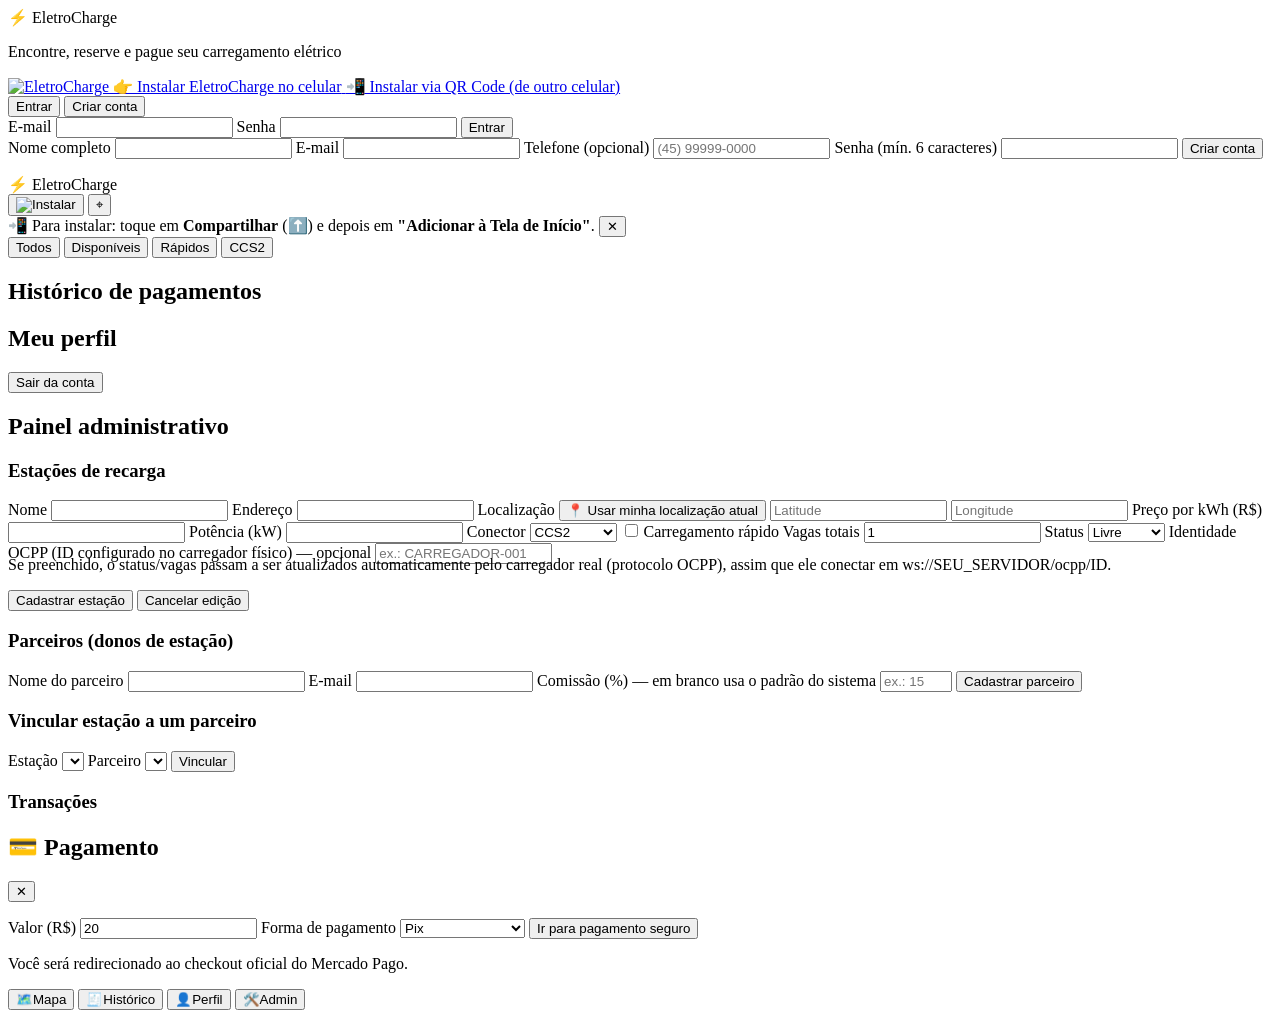
==== frontend/index.html @ 90af41b2 "Versao inicial do EletroCharge" ====
<!DOCTYPE html>
<html lang="pt-BR">
<head>
<meta charset="UTF-8">
<meta name="viewport" content="width=device-width, initial-scale=1, maximum-scale=1, viewport-fit=cover">
<meta name="theme-color" content="#168a55">
<meta name="apple-mobile-web-app-capable" content="yes">
<meta name="apple-mobile-web-app-status-bar-style" content="black-translucent">
<meta name="mobile-web-app-capable" content="yes">
<title>EletroCharge</title>
<link rel="manifest" href="/manifest.json">
<link rel="icon" href="/icons/icon.svg" type="image/svg+xml">
<link rel="apple-touch-icon" href="/icons/icon-192.png">
<link rel="stylesheet" href="/css/style.css">
</head>
<body>

<!-- TELA DE AUTENTICAÇÃO -->
<div id="tela-auth" class="tela-auth">
    <div class="cartao-auth">
        <div class="marca-auth">⚡ <span>EletroCharge</span></div>
        <p class="sub-auth">Encontre, reserve e pague seu carregamento elétrico</p>

        <a href="#" id="link-instalar" class="link-instalar oculto">
            <img src="/icons/icon.svg" alt="EletroCharge" width="22" height="22">
            <span>👉 Instalar EletroCharge no celular</span>
        </a>
        <a href="/instalar.html" target="_blank" class="link-qrcode">📲 Instalar via QR Code (de outro celular)</a>

        <div class="abas-auth">
            <button id="aba-login" class="aba ativa" onclick="mudarAbaAuth('login')">Entrar</button>
            <button id="aba-cadastro" class="aba" onclick="mudarAbaAuth('cadastro')">Criar conta</button>
        </div>

        <form id="form-login" class="form-auth">
            <label>E-mail</label>
            <input type="email" id="login-email" required autocomplete="email">
            <label>Senha</label>
            <input type="password" id="login-senha" required autocomplete="current-password">
            <button type="submit" class="botao primario largo">Entrar</button>
        </form>

        <form id="form-cadastro" class="form-auth oculto">
            <label>Nome completo</label>
            <input type="text" id="cad-nome" required>
            <label>E-mail</label>
            <input type="email" id="cad-email" required autocomplete="email">
            <label>Telefone (opcional)</label>
            <input type="tel" id="cad-telefone" placeholder="(45) 99999-0000">
            <label>Senha (mín. 6 caracteres)</label>
            <input type="password" id="cad-senha" required minlength="6" autocomplete="new-password">
            <button type="submit" class="botao primario largo">Criar conta</button>
        </form>

        <p id="erro-auth" class="erro-auth oculto"></p>
    </div>
</div>

<!-- APP PRINCIPAL -->
<div id="app" class="app oculto">

    <header class="topo">
        <div class="marca">⚡ EletroCharge</div>
        <div class="topo-acoes">
            <button id="btn-instalar" class="botao-icone oculto" title="Instalar aplicativo">
                <img src="/icons/icon.svg" alt="Instalar" width="20" height="20">
            </button>
            <button id="btn-gps" class="botao-icone" title="Minha localização">⌖</button>
        </div>
    </header>

    <div id="banner-instalar-ios" class="aviso oculto">
        📲 Para instalar: toque em <strong>Compartilhar</strong> (⬆️) e depois em
        <strong>"Adicionar à Tela de Início"</strong>.
        <button class="botao-icone" onclick="document.getElementById('banner-instalar-ios').classList.add('oculto')">✕</button>
    </div>

    <main class="conteudo">

        <section id="tab-mapa" class="tab ativa">
            <div class="filtros">
                <button class="filtro ativo" data-filtro="todos">Todos</button>
                <button class="filtro" data-filtro="livre">Disponíveis</button>
                <button class="filtro" data-filtro="rapido">Rápidos</button>
                <button class="filtro" data-filtro="ccs">CCS2</button>
            </div>

            <div id="mapa" class="mapa"></div>
            <p id="aviso-mapa" class="aviso oculto"></p>

            <div id="lista" class="lista"></div>
        </section>

        <section id="tab-historico" class="tab">
            <h2 class="titulo-secao">Histórico de pagamentos</h2>
            <div id="lista-historico" class="lista"></div>
        </section>

        <section id="tab-perfil" class="tab">
            <h2 class="titulo-secao">Meu perfil</h2>
            <div id="dados-perfil" class="cartao-perfil"></div>
            <button id="btn-sair" class="botao perigo largo">Sair da conta</button>
        </section>

        <section id="tab-admin" class="tab">
            <h2 class="titulo-secao">Painel administrativo</h2>

            <div id="resumo-admin" class="grid-resumo"></div>

            <h3 class="subtitulo-secao">Estações de recarga</h3>
            <form id="form-estacao" class="form-auth">
                <label>Nome</label>
                <input id="estacao-nome" required>
                <label>Endereço</label>
                <input id="estacao-endereco" required>

                <label>Localização</label>
                <button type="button" class="botao" onclick="usarLocalizacaoNaEstacao()">📍 Usar minha localização atual</button>
                <input id="estacao-latitude" type="number" step="any" placeholder="Latitude" required>
                <input id="estacao-longitude" type="number" step="any" placeholder="Longitude" required>

                <label>Preço por kWh (R$)</label>
                <input id="estacao-preco" type="number" min="0.01" step="0.01" required>
                <label>Potência (kW)</label>
                <input id="estacao-potencia" type="number" min="1" required>
                <label>Conector</label>
                <select id="estacao-conector">
                    <option value="CCS2">CCS2</option>
                    <option value="Tipo 2">Tipo 2</option>
                    <option value="CHAdeMO">CHAdeMO</option>
                </select>
                <label><input id="estacao-rapido" type="checkbox" style="width:auto;display:inline-block;margin-right:6px;">Carregamento rápido</label>
                <label>Vagas totais</label>
                <input id="estacao-vagas" type="number" min="1" value="1" required>
                <label>Status</label>
                <select id="estacao-status">
                    <option value="livre">Livre</option>
                    <option value="ocupado">Ocupado</option>
                    <option value="offline">Offline</option>
                </select>

                <label>Identidade OCPP (ID configurado no carregador físico) — opcional</label>
                <input id="estacao-ocpp" placeholder="ex.: CARREGADOR-001">
                <p class="nota-pagamento" style="text-align:left;margin-top:-8px;">
                    Se preenchido, o status/vagas passam a ser atualizados automaticamente pelo carregador real
                    (protocolo OCPP), assim que ele conectar em ws://SEU_SERVIDOR/ocpp/ID.
                </p>

                <button type="submit" id="btn-salvar-estacao" class="botao primario largo">Cadastrar estação</button>
                <button type="button" id="btn-cancelar-edicao-estacao" class="botao largo oculto" onclick="cancelarEdicaoEstacao()">Cancelar edição</button>
            </form>
            <div id="lista-estacoes-admin" class="lista"></div>

            <h3 class="subtitulo-secao">Parceiros (donos de estação)</h3>
            <form id="form-parceiro" class="form-auth">
                <label>Nome do parceiro</label>
                <input id="parceiro-nome" required>
                <label>E-mail</label>
                <input id="parceiro-email" type="email" required>
                <label>Comissão (%) — em branco usa o padrão do sistema</label>
                <input id="parceiro-comissao" type="number" min="0" max="100" step="0.1" placeholder="ex.: 15">
                <button type="submit" class="botao primario largo">Cadastrar parceiro</button>
            </form>
            <div id="lista-parceiros" class="lista"></div>

            <h3 class="subtitulo-secao">Vincular estação a um parceiro</h3>
            <form id="form-vincular" class="form-auth">
                <label>Estação</label>
                <select id="vincular-estacao"></select>
                <label>Parceiro</label>
                <select id="vincular-parceiro"></select>
                <button type="submit" class="botao largo">Vincular</button>
            </form>

            <h3 class="subtitulo-secao">Transações</h3>
            <div id="lista-transacoes-admin" class="lista"></div>
        </section>

    </main>

    <div id="painel-pagamento" class="painel oculto">
        <div class="painel-conteudo">
            <div class="painel-topo">
                <h2>💳 Pagamento</h2>
                <button class="botao-icone" onclick="fecharPainelPagamento()">✕</button>
            </div>

            <p id="estacao-pagamento" class="sub-painel"></p>

            <label>Valor (R$)</label>
            <input id="valor-pagamento" type="number" value="20" min="1" step="0.01">

            <label>Forma de pagamento</label>
            <select id="metodo-pagamento">
                <option value="pix">Pix</option>
                <option value="cartao">Cartão de crédito</option>
                <option value="boleto">Boleto</option>
            </select>

            <button id="btn-confirmar-pagamento" class="botao primario largo" onclick="confirmarPagamento()">
                Ir para pagamento seguro
            </button>
            <p class="nota-pagamento">Você será redirecionado ao checkout oficial do Mercado Pago.</p>
            <p id="resultado-pagamento" class="erro-auth oculto"></p>
        </div>
    </div>

    <nav class="nav-inferior">
        <button class="nav-item ativo" data-tab="mapa">
            <span class="nav-icone">🗺️</span><span>Mapa</span>
        </button>
        <button class="nav-item" data-tab="historico">
            <span class="nav-icone">🧾</span><span>Histórico</span>
        </button>
        <button class="nav-item" data-tab="perfil">
            <span class="nav-icone">👤</span><span>Perfil</span>
        </button>
        <button id="nav-admin" class="nav-item oculto" data-tab="admin">
            <span class="nav-icone">🛠️</span><span>Admin</span>
        </button>
    </nav>
</div>

<div id="toast" class="toast oculto"></div>

<script src="/js/app.js"></script>
</body>
</html>
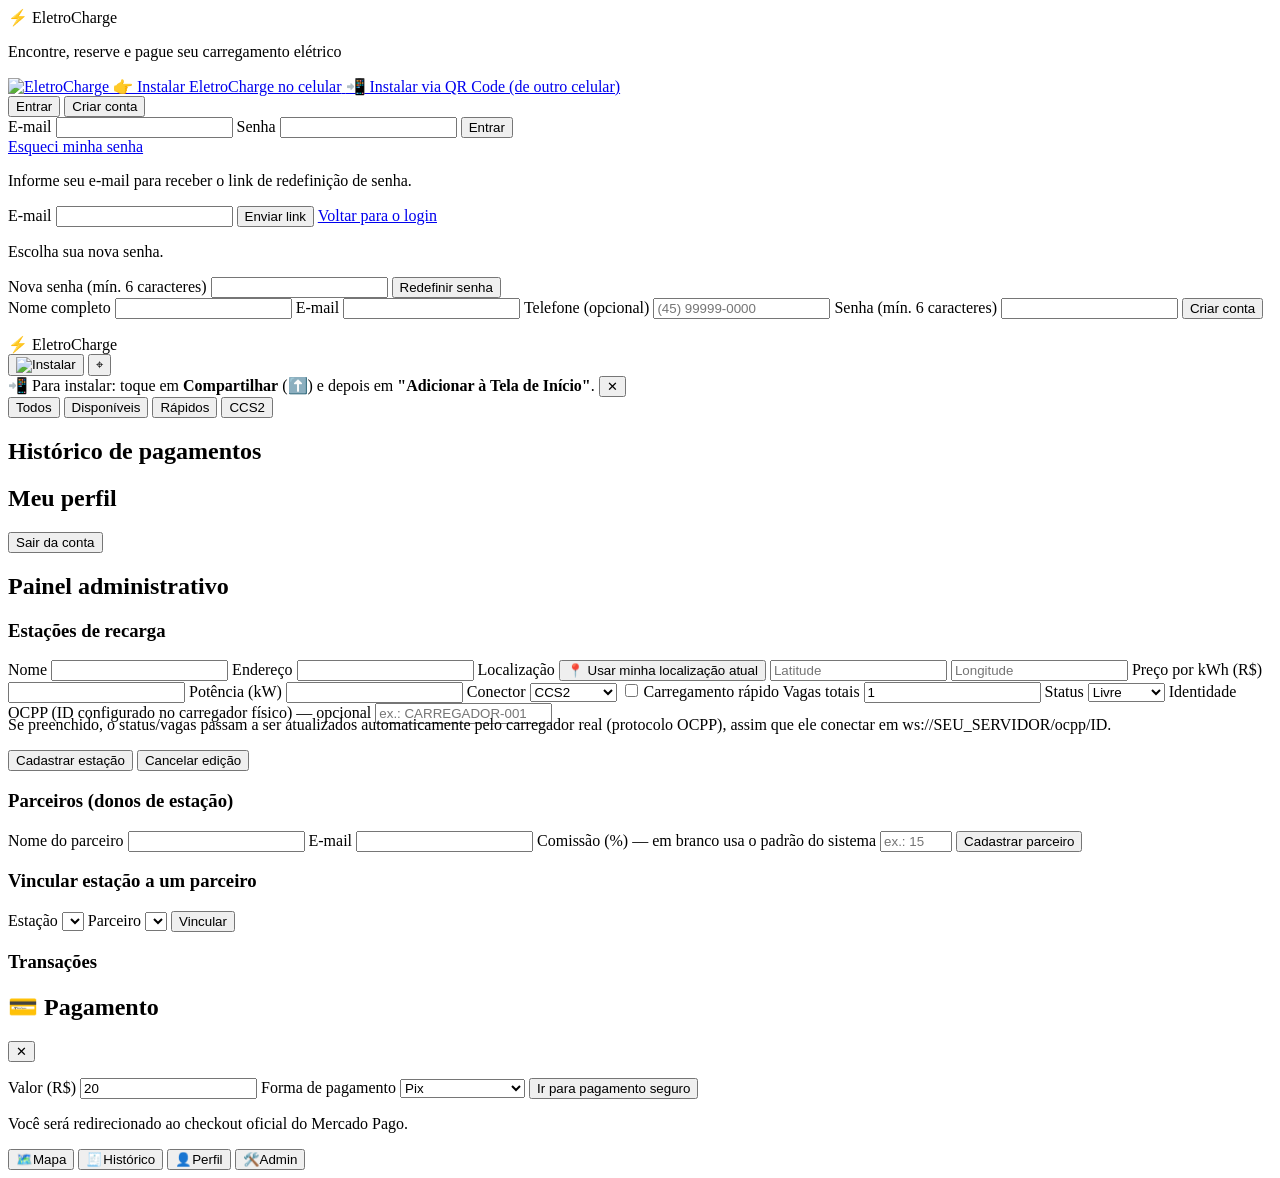
==== commit 7a5f68c7: "Adiciona opcao de esqueci minha senha" ====
--- a/frontend/index.html
+++ b/frontend/index.html
@@ -39,6 +39,22 @@
             <input type="password" id="login-senha" required autocomplete="current-password">
             <button type="submit" class="botao primario largo">Entrar</button>
         </form>
+        <a href="#" id="link-esqueci-senha" class="link-esqueci-senha">Esqueci minha senha</a>
+
+        <form id="form-esqueci-senha" class="form-auth oculto">
+            <p class="sub-auth">Informe seu e-mail para receber o link de redefinição de senha.</p>
+            <label>E-mail</label>
+            <input type="email" id="esqueci-email" required autocomplete="email">
+            <button type="submit" class="botao primario largo">Enviar link</button>
+            <a href="#" id="link-voltar-login" class="link-esqueci-senha">Voltar para o login</a>
+        </form>
+
+        <form id="form-redefinir-senha" class="form-auth oculto">
+            <p class="sub-auth">Escolha sua nova senha.</p>
+            <label>Nova senha (mín. 6 caracteres)</label>
+            <input type="password" id="redefinir-senha" required minlength="6" autocomplete="new-password">
+            <button type="submit" class="botao primario largo">Redefinir senha</button>
+        </form>
 
         <form id="form-cadastro" class="form-auth oculto">
             <label>Nome completo</label>
@@ -53,6 +69,7 @@
         </form>
 
         <p id="erro-auth" class="erro-auth oculto"></p>
+        <p id="sucesso-auth" class="sucesso-auth oculto"></p>
     </div>
 </div>
 
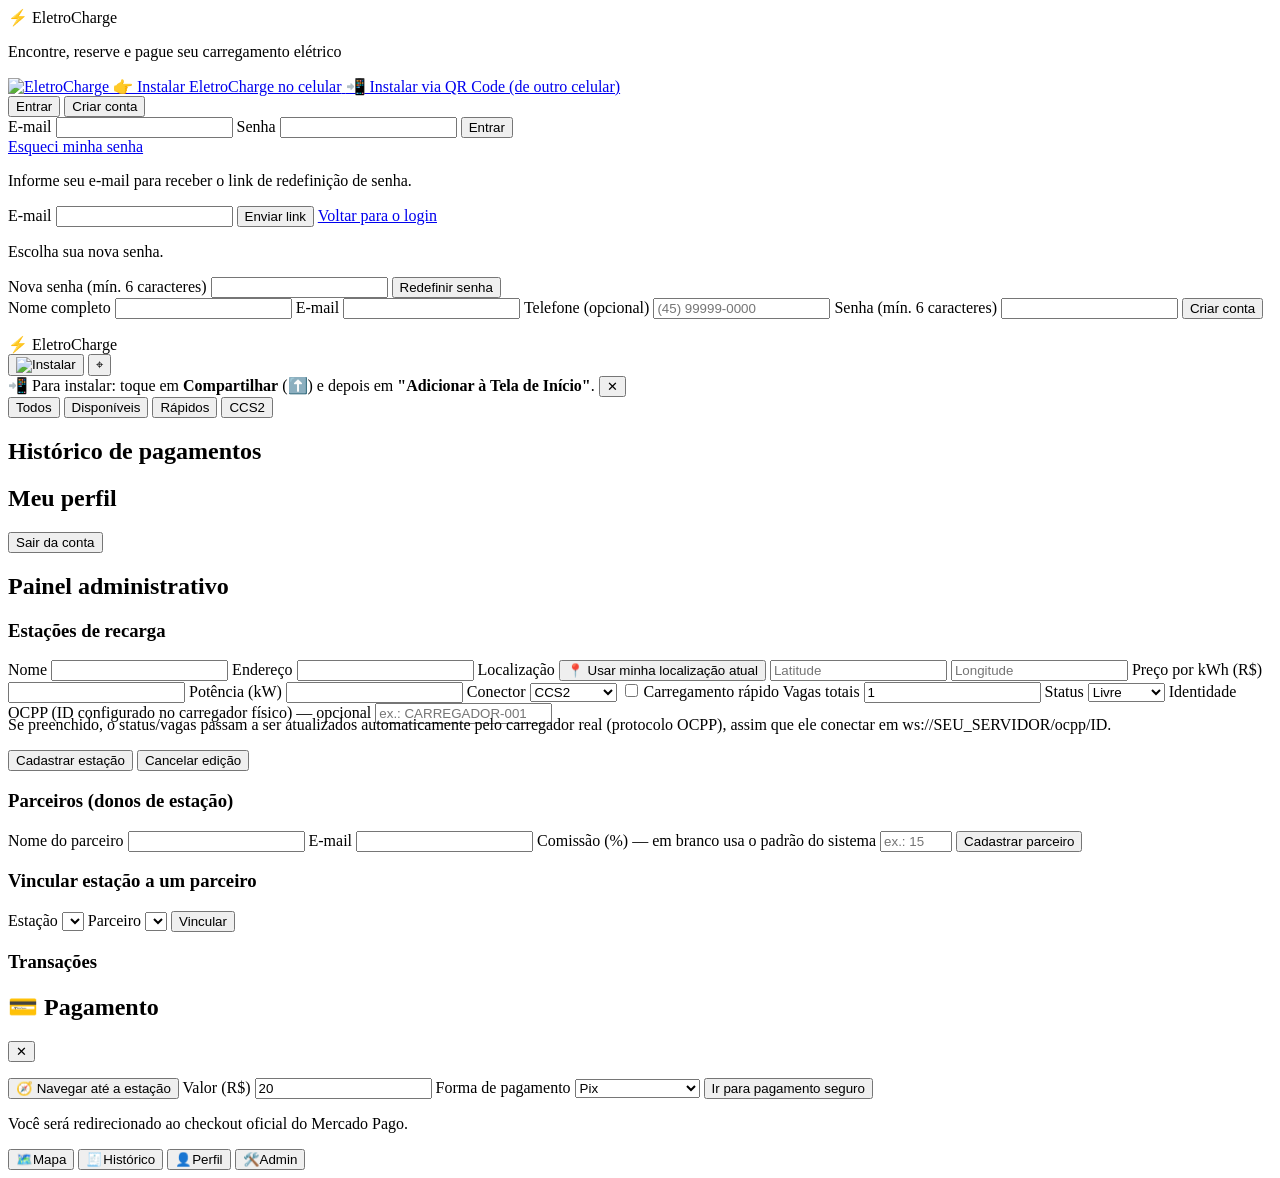
==== commit eb1ea1cb: "Adiciona opcao de navegacao (Google Maps) ate a estacao escolhida" ====
--- a/frontend/index.html
+++ b/frontend/index.html
@@ -203,6 +203,7 @@
             </div>
 
             <p id="estacao-pagamento" class="sub-painel"></p>
+            <button id="btn-navegar-pagamento" class="botao largo" onclick="navegarEstacaoSelecionada()">🧭 Navegar até a estação</button>
 
             <label>Valor (R$)</label>
             <input id="valor-pagamento" type="number" value="20" min="1" step="0.01">
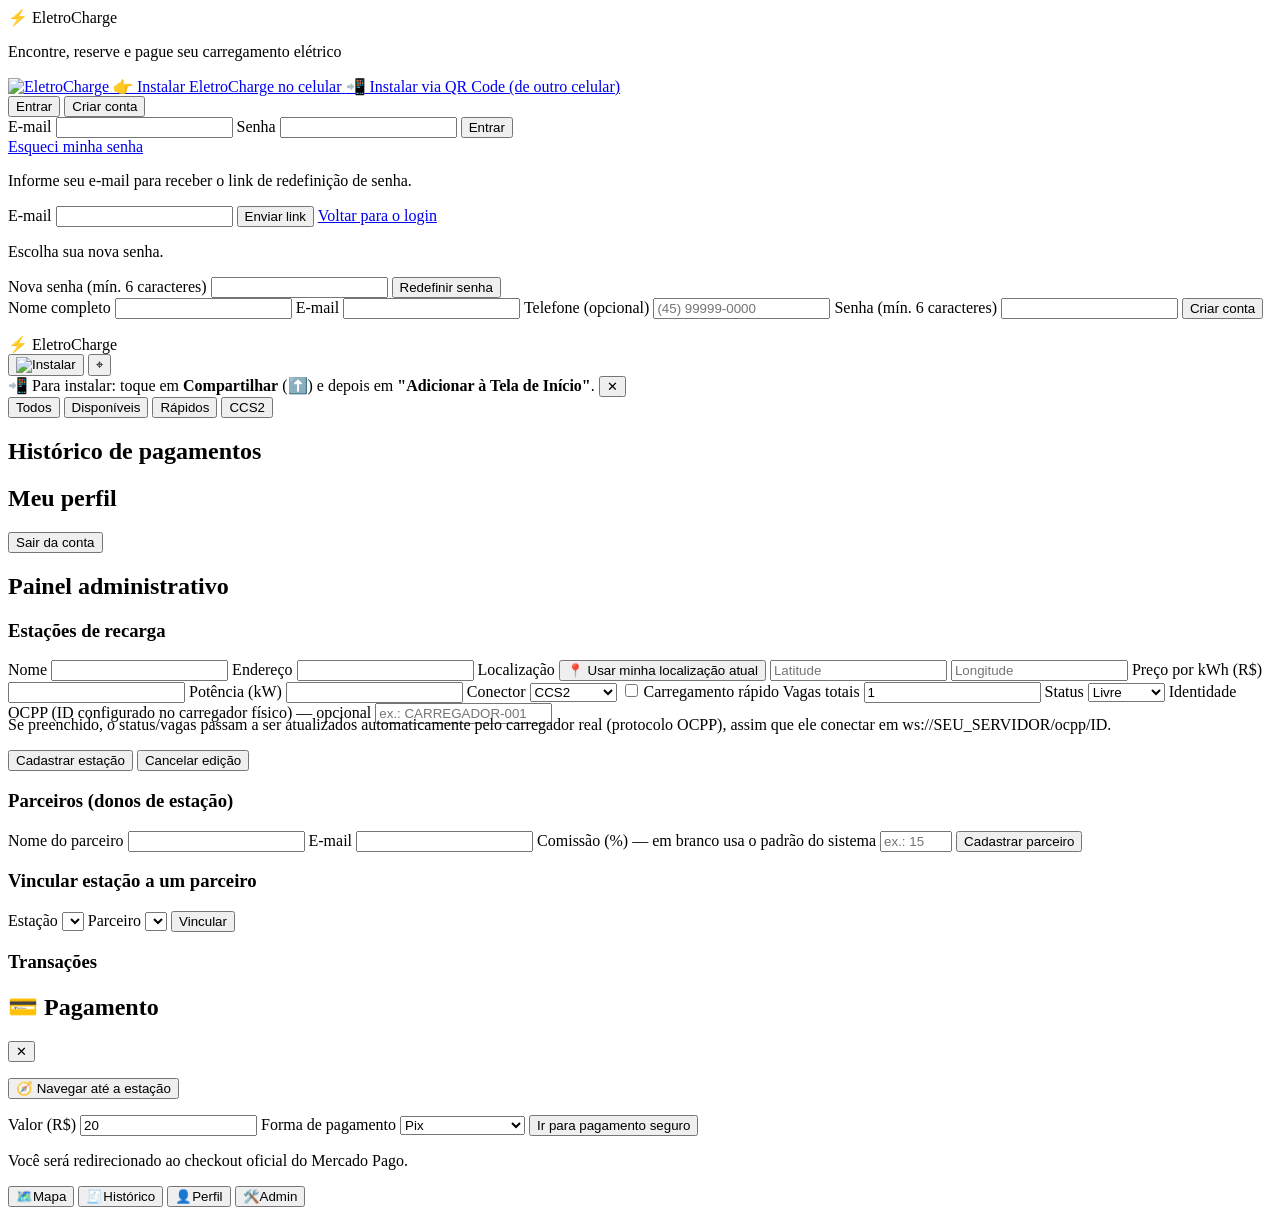
==== commit f1dc0d81: "Avisa se a reserva pode expirar antes de chegar, com base na distancia e velocidade media" ====
--- a/frontend/index.html
+++ b/frontend/index.html
@@ -204,6 +204,7 @@
 
             <p id="estacao-pagamento" class="sub-painel"></p>
             <button id="btn-navegar-pagamento" class="botao largo" onclick="navegarEstacaoSelecionada()">🧭 Navegar até a estação</button>
+            <p id="aviso-tempo-reserva" class="erro-auth oculto"></p>
 
             <label>Valor (R$)</label>
             <input id="valor-pagamento" type="number" value="20" min="1" step="0.01">
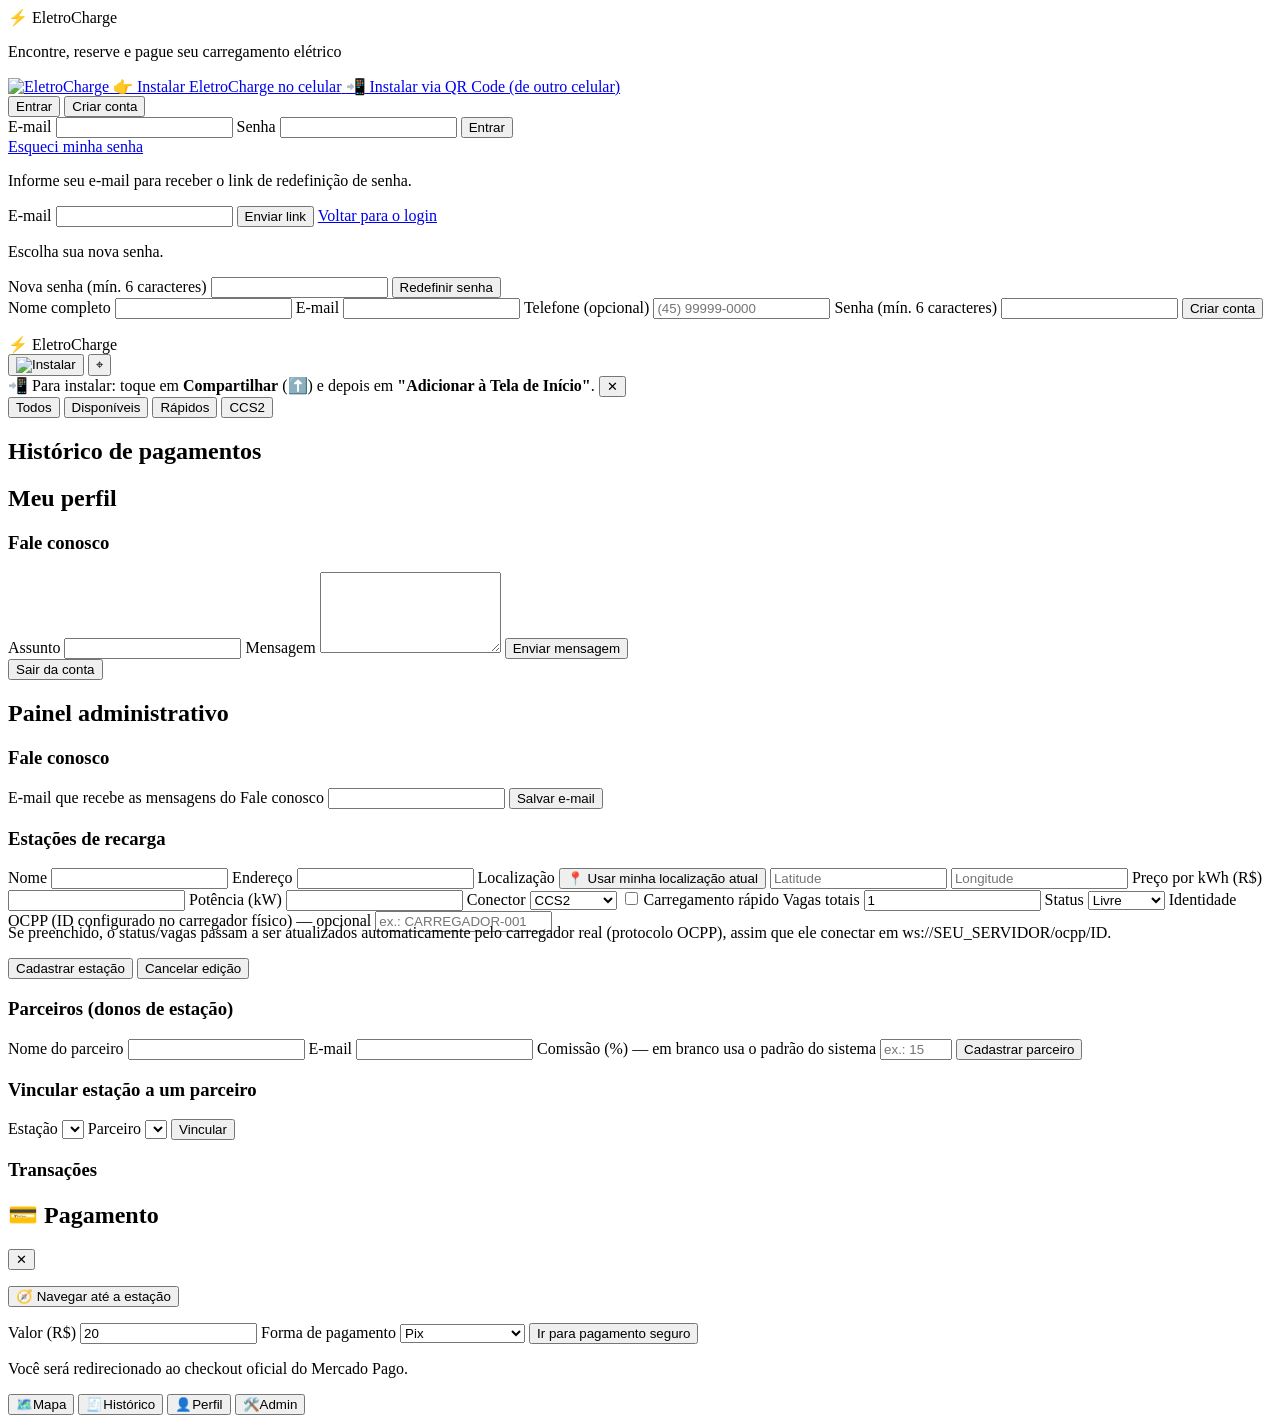
==== commit bdd4b9fa: "Adiciona Fale conosco com e-mail configuravel no admin" ====
--- a/frontend/index.html
+++ b/frontend/index.html
@@ -116,6 +116,16 @@
         <section id="tab-perfil" class="tab">
             <h2 class="titulo-secao">Meu perfil</h2>
             <div id="dados-perfil" class="cartao-perfil"></div>
+
+            <h3 class="subtitulo-secao">Fale conosco</h3>
+            <form id="form-contato" class="form-auth">
+                <label>Assunto</label>
+                <input id="contato-assunto" minlength="3" maxlength="120" required>
+                <label>Mensagem</label>
+                <textarea id="contato-mensagem" rows="5" minlength="5" maxlength="2000" required></textarea>
+                <button type="submit" class="botao primario largo">Enviar mensagem</button>
+            </form>
+
             <button id="btn-sair" class="botao perigo largo">Sair da conta</button>
         </section>
 
@@ -123,6 +133,13 @@
             <h2 class="titulo-secao">Painel administrativo</h2>
 
             <div id="resumo-admin" class="grid-resumo"></div>
+
+            <h3 class="subtitulo-secao">Fale conosco</h3>
+            <form id="form-config-contato" class="form-auth">
+                <label>E-mail que recebe as mensagens do Fale conosco</label>
+                <input id="config-email-contato" type="email" required>
+                <button type="submit" class="botao primario largo">Salvar e-mail</button>
+            </form>
 
             <h3 class="subtitulo-secao">Estações de recarga</h3>
             <form id="form-estacao" class="form-auth">
